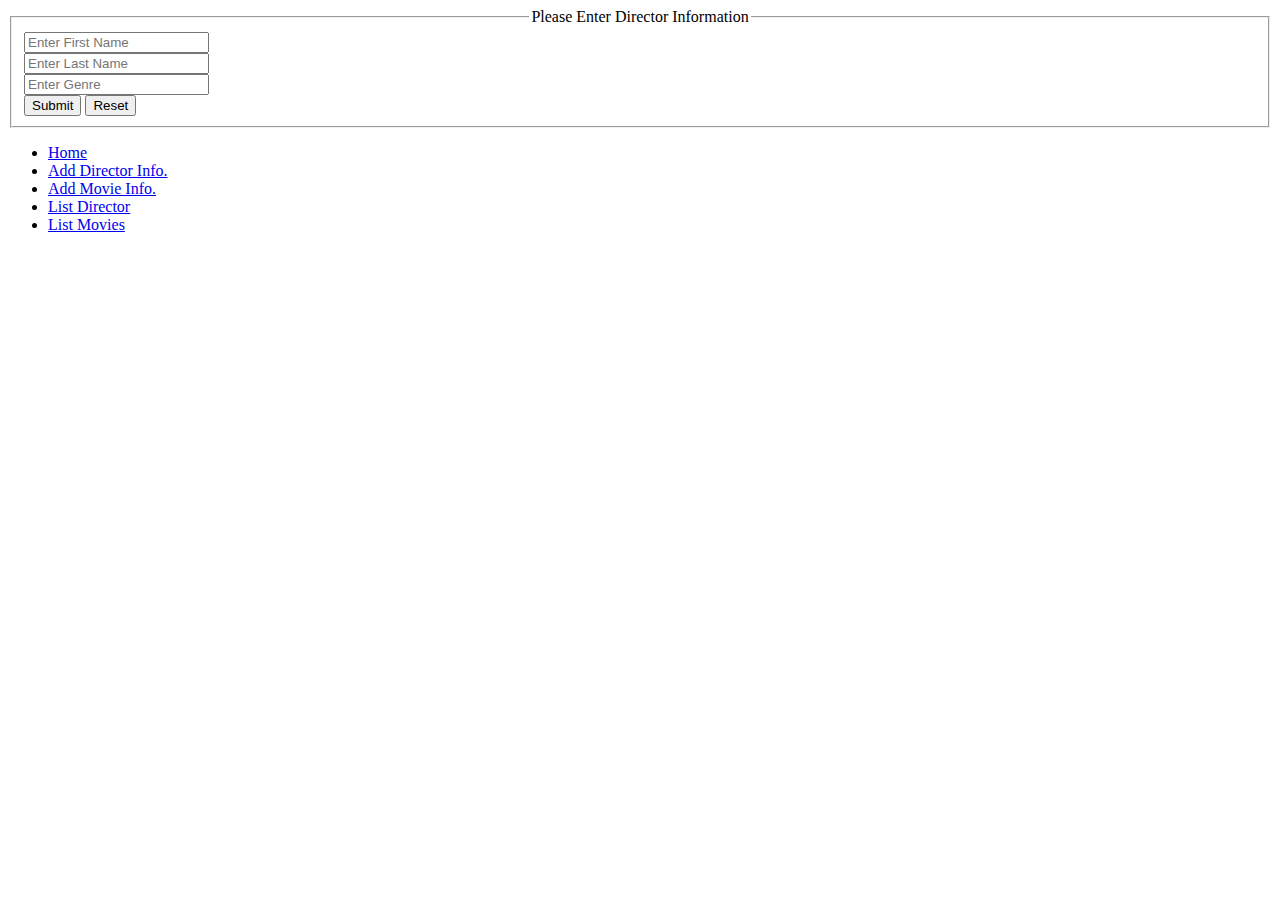
==== src/main/resources/templates/addDirector.html @ f858b9fb "version One" ====
<!DOCTYPE html>
<html lang="en" xmlns:th="http://www.thymeleaf.org">
<head>
    <meta charset="utf-8">
    <title>Bell Bootstrap 4 Theme</title>
    <meta content="width=device-width, initial-scale=1.0" name="viewport">
    <meta content="" name="keywords">
    <meta content="" name="description">

    <!-- Facebook Opengraph integration: https://developers.facebook.com/docs/sharing/opengraph -->
    <meta property="og:title" content="">
    <meta property="og:image" content="">
    <meta property="og:url" content="">
    <meta property="og:site_name" content="">
    <meta property="og:description" content="">

    <!-- Twitter Cards integration: https://dev.twitter.com/cards/  -->
    <meta name="twitter:card" content="summary">
    <meta name="twitter:site" content="">
    <meta name="twitter:title" content="">
    <meta name="twitter:description" content="">
    <meta name="twitter:image" content="">

    <!-- Favicon -->
    <link href="img/favicon.ico" rel="icon">

    <!-- Google Fonts -->
    <link href="https://fonts.googleapis.com/css?family=Raleway:400,500,700|Roboto:400,900" rel="stylesheet">

    <!-- Bootstrap CSS File -->
    <link href="../../lib/bootstrap/css/bootstrap.min.css" rel="stylesheet">

    <!-- Libraries CSS Files -->
    <link href="../../lib/font-awesome/css/font-awesome.min.css" rel="stylesheet">

    <!-- Main Stylesheet File -->
    <link href="../../css/style.css" rel="stylesheet">
</head>
<body>

<section class="hero">
    <div class="container text-center">
                            <div class="container">
                                <!--<div class="transbox" opacity="0.5">-->
                                    <form class="well form-horizontal" th:action="@{/addDirector}" th:object="${newDirector}" method="post">

                                        <fieldset>

                                            <!-- Form Name -->
                                            <legend align="Center">Please Enter Director Information</legend>
                                            <input type="hidden" th:field="*{id}" />

                                            <!-- Text input-->
                                            <div class="form-group">

                                                <div class="col-sm-10">
                                                    <div  th:if="${#fields.hasErrors('fname')}" th:errors="*{fname}" class="well alert alert-danger" role="alert"></div>
                                                    <input  th:field="*{fname}"  name="fname" placeholder="Enter First Name" class="form-control"  type="text">

                                                </div>
                                            </div>

                                            <!-- Text input-->
                                            <div class="form-group">

                                                <div class="col-sm-10">
                                                    <div  th:if="${#fields.hasErrors('lname')}" th:errors="*{lname}" class="well alert alert-danger" role="alert"></div>
                                                    <input  th:field="*{lname}" name="lname" placeholder="Enter Last Name" class="form-control"  type="text">

                                                </div>
                                            </div>
                                            <!-- Text input-->
                                            <div class="form-group">

                                                <div class="col-sm-10">
                                                    <div  th:if="${#fields.hasErrors('genre')}" th:errors="*{genre}" class="well alert alert-danger" role="alert"></div>
                                                    <input  th:field="*{genre}" name="genre" placeholder="Enter Genre" class="form-control"  type="text">

                                                </div>
                                            </div>


                                            <!-- Button -->
                                            <div class="form-group">
                                                <div class="col-sm-offset-2 col-sm-10">
                                                    <button type="submit" class="btn btn-success" >Submit</button>
                                                    <button type="reset" class="btn btn-warning" >Reset</span></button>
                                                </div>
                                            </div>

                                        </fieldset>
                                    </form>
                                </div>
                            </div>
</section>
<!-- Header -->
<header id="header">
    <div class="container">

        <div id="logo" class="pull-left">
            <!--<a href="index.html"><img src="img/logo-nav.png" alt="" title="" /></img></a>-->
            <!-- Uncomment below if you prefer to use a text image -->
            <!--<h1><a href="#hero">Bell</a></h1>-->
        </div>

        <nav id="nav-menu-container">
            <ul class="nav-menu">
                <li><a href=homePage>Home</a></li>
                <li><a href=addDirector>Add Director Info.</a></li>
                <li><a href=addMovie>Add Movie Info.</a></li>
                <li><a href=listDirectors>List Director</a></li>
                <li><a href=listMovie>List Movies</a></li>
            </ul>
        </nav><!-- #nav-menu-container -->


    </div>
</header>
<!-- #header -->



<!-- #header -->


<!-- Required JavaScript Libraries -->
<script src="lib/jquery/jquery.min.js"></script>
<script src="lib/superfish/hoverIntent.js"></script>
<script src="lib/superfish/superfish.min.js"></script>
<script src="lib/tether/js/tether.min.js"></script>
<script src="lib/stellar/stellar.min.js"></script>
<script src="lib/bootstrap/js/bootstrap.min.js"></script>
<script src="lib/counterup/counterup.min.js"></script>
<script src="lib/waypoints/waypoints.min.js"></script>
<script src="lib/easing/easing.js"></script>
<script src="lib/stickyjs/sticky.js"></script>
<script src="lib/parallax/parallax.js"></script>
<script src="lib/lockfixed/lockfixed.min.js"></script>

<!-- Template Specisifc Custom Javascript File -->
<script src="js/custom.js"></script>

<script src="contactform/contactform.js"></script>
</body>
</html>
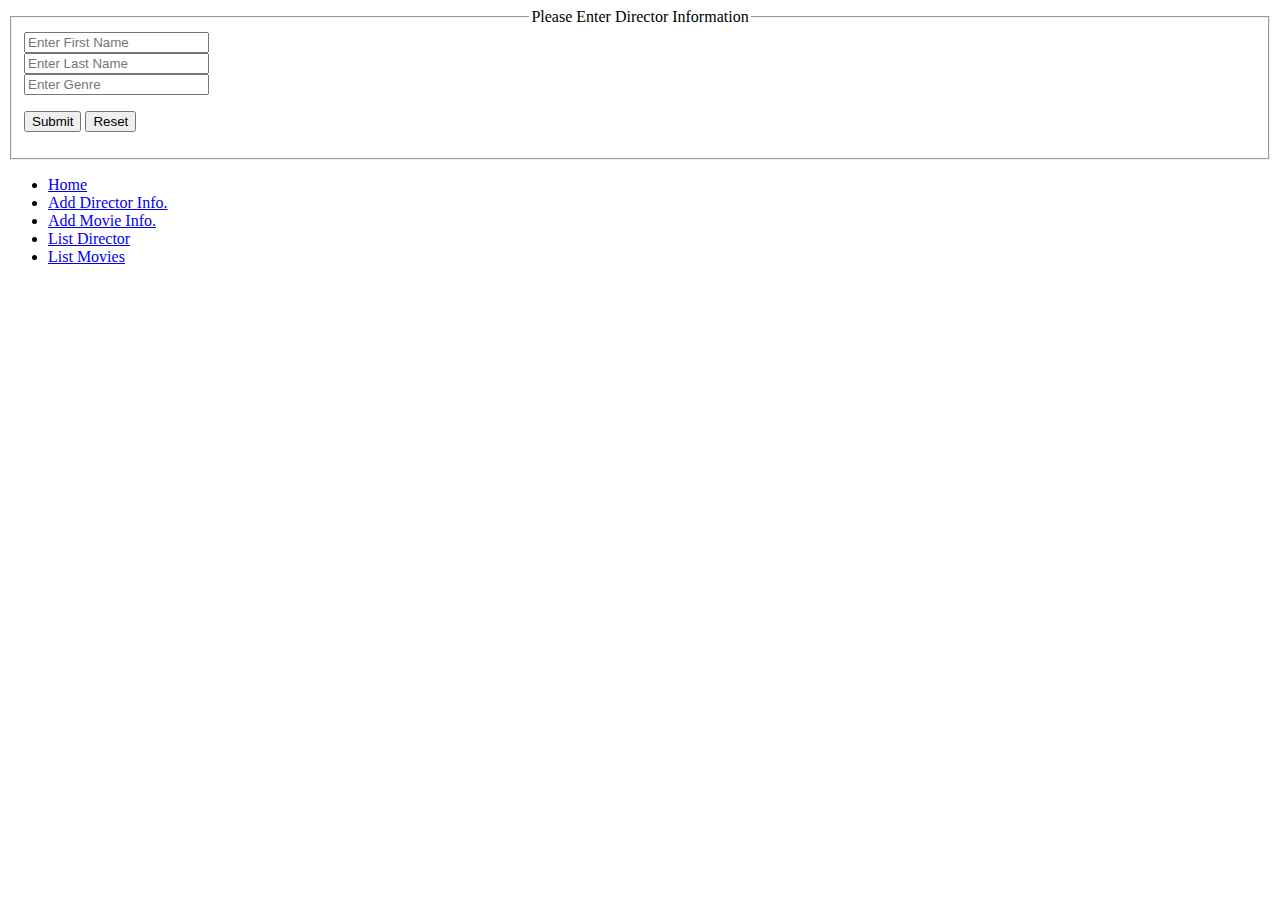
==== commit db3f943a: "It Works!" ====
--- a/src/main/resources/templates/addDirector.html
+++ b/src/main/resources/templates/addDirector.html
@@ -40,58 +40,58 @@
 
 <section class="hero">
     <div class="container text-center">
-                            <div class="container">
-                                <!--<div class="transbox" opacity="0.5">-->
-                                    <form class="well form-horizontal" th:action="@{/addDirector}" th:object="${newDirector}" method="post">
+        <div class="container">
+            <!--<div class="transbox" opacity="0.5">-->
+                <form class="well form-horizontal" th:action="@{/addDirector}" th:object="${newDirector}" method="post">
 
-                                        <fieldset>
+                    <fieldset>
 
-                                            <!-- Form Name -->
-                                            <legend align="Center">Please Enter Director Information</legend>
-                                            <input type="hidden" th:field="*{id}" />
+                        <!-- Form Name -->
+                        <legend align="Center">Please Enter Director Information</legend>
+                        <input type="hidden" th:field="*{id}" />
 
-                                            <!-- Text input-->
-                                            <div class="form-group">
+                        <!-- Text input-->
+                        <div class="form-group">
 
-                                                <div class="col-sm-10">
-                                                    <div  th:if="${#fields.hasErrors('fname')}" th:errors="*{fname}" class="well alert alert-danger" role="alert"></div>
-                                                    <input  th:field="*{fname}"  name="fname" placeholder="Enter First Name" class="form-control"  type="text">
+                            <div class="col-sm-10">
+                                <div  th:if="${#fields.hasErrors('fname')}" th:errors="*{fname}" class="well alert alert-danger" role="alert"></div>
+                                <input  th:field="*{fname}"  name="fname" placeholder="Enter First Name" class="form-control"  type="text">
 
-                                                </div>
-                                            </div>
+                            </div>
+                        </div>
 
-                                            <!-- Text input-->
-                                            <div class="form-group">
+                        <!-- Text input-->
+                        <div class="form-group">
 
-                                                <div class="col-sm-10">
-                                                    <div  th:if="${#fields.hasErrors('lname')}" th:errors="*{lname}" class="well alert alert-danger" role="alert"></div>
-                                                    <input  th:field="*{lname}" name="lname" placeholder="Enter Last Name" class="form-control"  type="text">
+                            <div class="col-sm-10">
+                                <div  th:if="${#fields.hasErrors('lname')}" th:errors="*{lname}" class="well alert alert-danger" role="alert"></div>
+                                <input  th:field="*{lname}" name="lname" placeholder="Enter Last Name" class="form-control"  type="text">
 
-                                                </div>
-                                            </div>
-                                            <!-- Text input-->
-                                            <div class="form-group">
+                            </div>
+                        </div>
+                        <!-- Text input-->
+                        <div class="form-group">
 
-                                                <div class="col-sm-10">
-                                                    <div  th:if="${#fields.hasErrors('genre')}" th:errors="*{genre}" class="well alert alert-danger" role="alert"></div>
-                                                    <input  th:field="*{genre}" name="genre" placeholder="Enter Genre" class="form-control"  type="text">
+                            <div class="col-sm-10">
+                                <div  th:if="${#fields.hasErrors('genre')}" th:errors="*{genre}" class="well alert alert-danger" role="alert"></div>
+                                <input  th:field="*{genre}" name="genre" placeholder="Enter Genre" class="form-control"  type="text">
 
-                                                </div>
-                                            </div>
+                            </div>
+                        </div>
 
 
-                                            <!-- Button -->
-                                            <div class="form-group">
-                                                <div class="col-sm-offset-2 col-sm-10">
-                                                    <button type="submit" class="btn btn-success" >Submit</button>
-                                                    <button type="reset" class="btn btn-warning" >Reset</span></button>
-                                                </div>
-                                            </div>
+                        <!-- Button -->
+                        <div class="form-group">
+                            <div class="col-sm-offset-2 col-sm-10">
+                                <p><button type="submit" class="btn btn-success" >Submit</button>
+                                    <button type="reset" class="btn btn-warning" >Reset</span></button></p>
+                            </div>
+                        </div>
 
-                                        </fieldset>
-                                    </form>
-                                </div>
-                            </div>
+                    </fieldset>
+                </form>
+            </div>
+        </div>
 </section>
 <!-- Header -->
 <header id="header">
